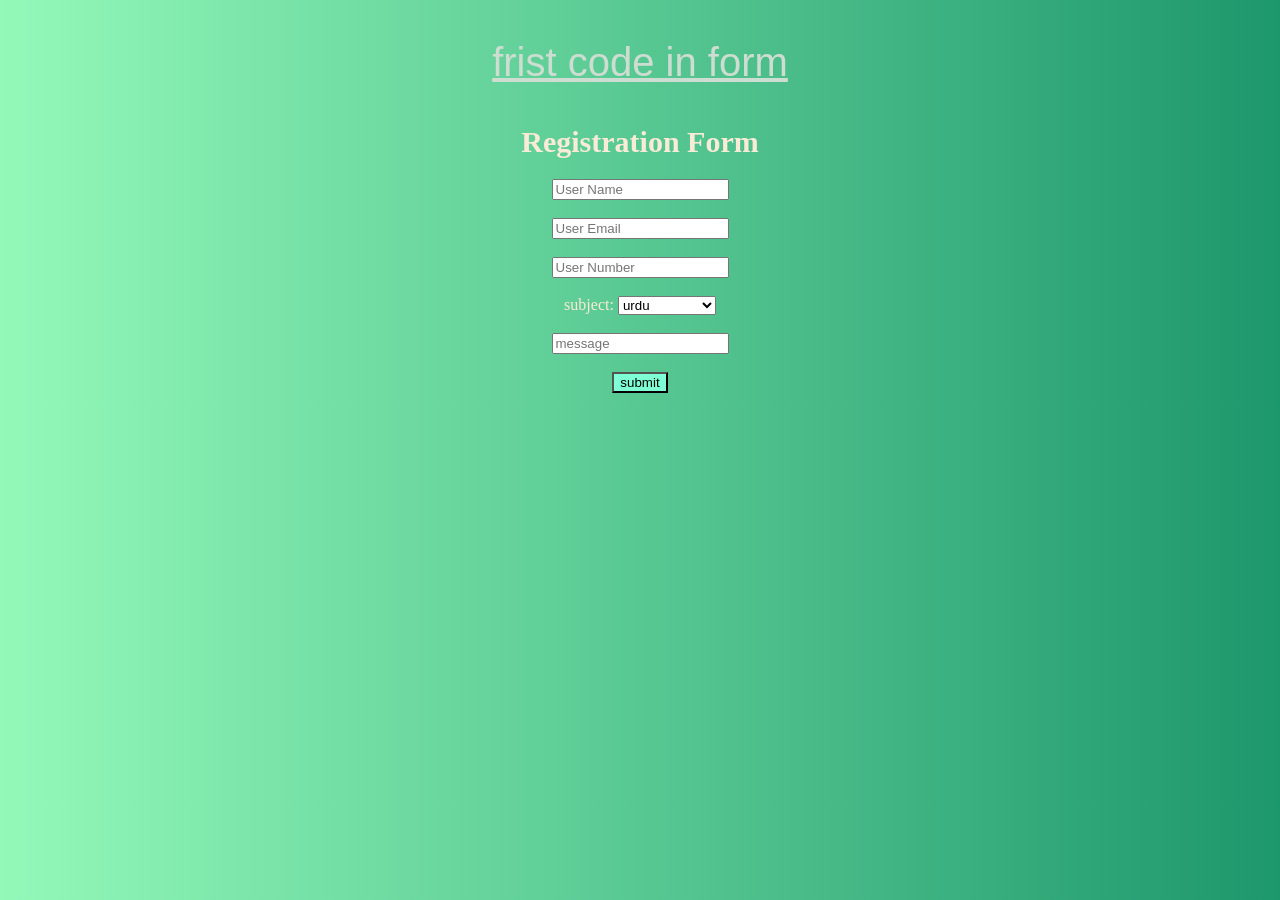
==== HTML/Index.html @ 60c06fdd "frist form code in html and css" ====
<!DOCTYPE html>
<html lang="en">
<head>
    <meta charset="UTF-8">
    <meta name="viewport" content="width=device-width, initial-scale=1.0">
    <title>Document</title>
    <link rel="stylesheet" href="index.css">
</head>
<body>
<div>
    <p class="">frist code in form</p>
</div>
    <h1>Registration Form</h1>
    <form action="">
<input type="text" placeholder="User Name" name="" id="">
<br>
<br>
<input type="email" placeholder="User Email" name="" id="">
<br>
<br>
<input type="number" placeholder="User Number" name="" >
<br>
<br>
<label for="country-select" style="color: antiquewhite;">subject:</label>
  <select name="" id="">
  <option value="urdu">urdu</option>
  <option value="engish">engish</option>
  <option value="maths">mathematics</option>
  <option value="economics">economics</option>
  <option value="computer">computer</option>
  <option value="science">science</option>
  </select>
  <br>
  <br>
  <input type="text" placeholder="message" name="" id="">
  <br>
  <br>
  <button style="background-color: aquamarine;">submit</button>
    </form>
</body>
</html>
---- HTML/index.css ----
body{
   background: #1D976C;  /* fallback for old browsers */
background: -webkit-linear-gradient(to right, #93F9B9, #1D976C);  /* Chrome 10-25, Safari 5.1-6 */
background: linear-gradient(to right, #93F9B9, #1D976C); /* W3C, IE 10+/ Edge, Firefox 16+, Chrome 26+, Opera 12+, Safari 7+ */

}
p{
    text-align: center;
    color: #ceddd1;
    font-size: 40px;
    font-family: 'Franklin Gothic Medium', 'Arial Narrow', Arial, sans-serif;
    text-decoration: underline;
}
h1{
    text-align: center;
    color: antiquewhite;
    font-size: 30px;
}
form{
    text-align: center;
}
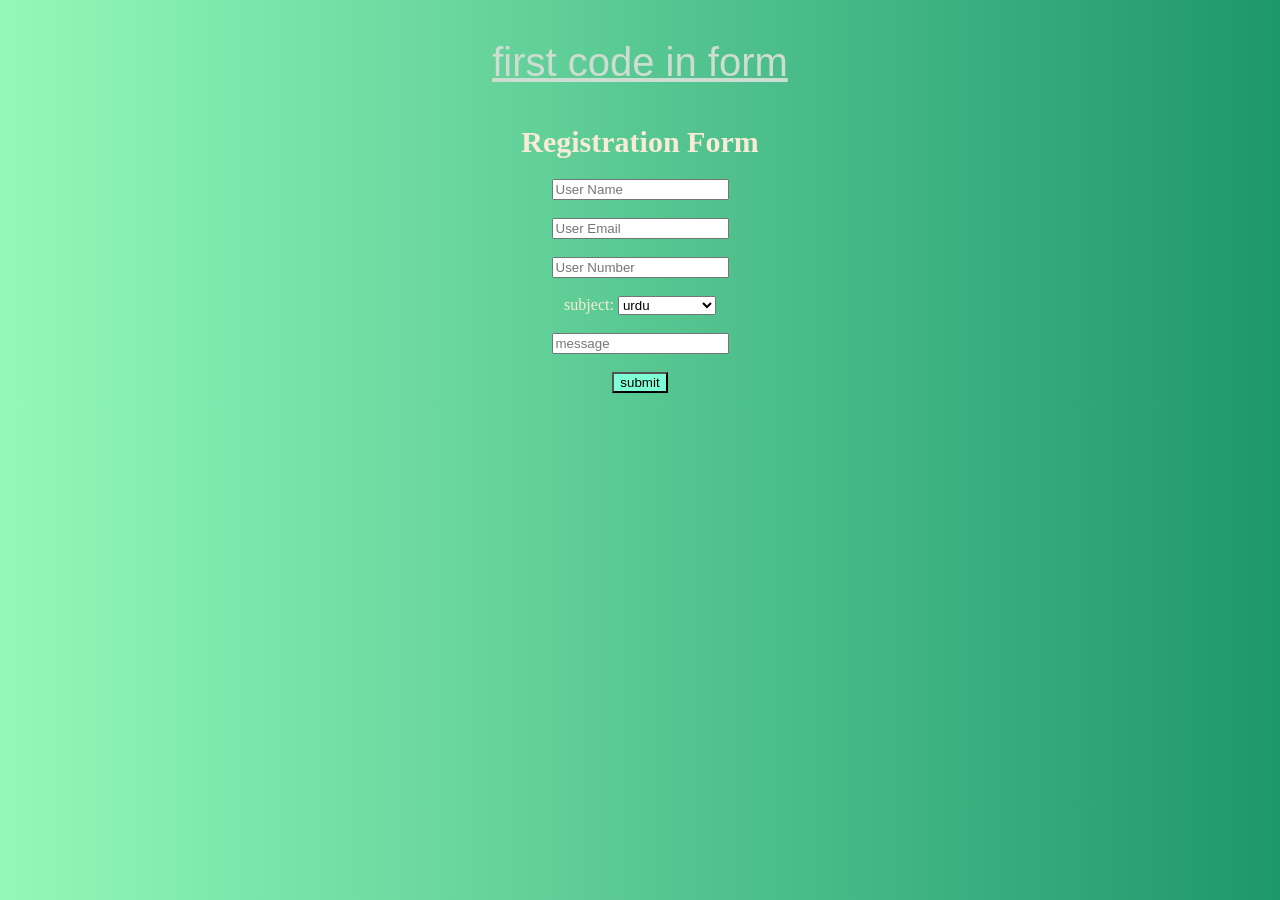
==== commit 72ec750f: "my frist code in html and css" ====
--- a/HTML/Index.html
+++ b/HTML/Index.html
@@ -8,7 +8,7 @@
 </head>
 <body>
 <div>
-    <p class="">frist code in form</p>
+    <p class="">first code in form</p>
 </div>
     <h1>Registration Form</h1>
     <form action="">
